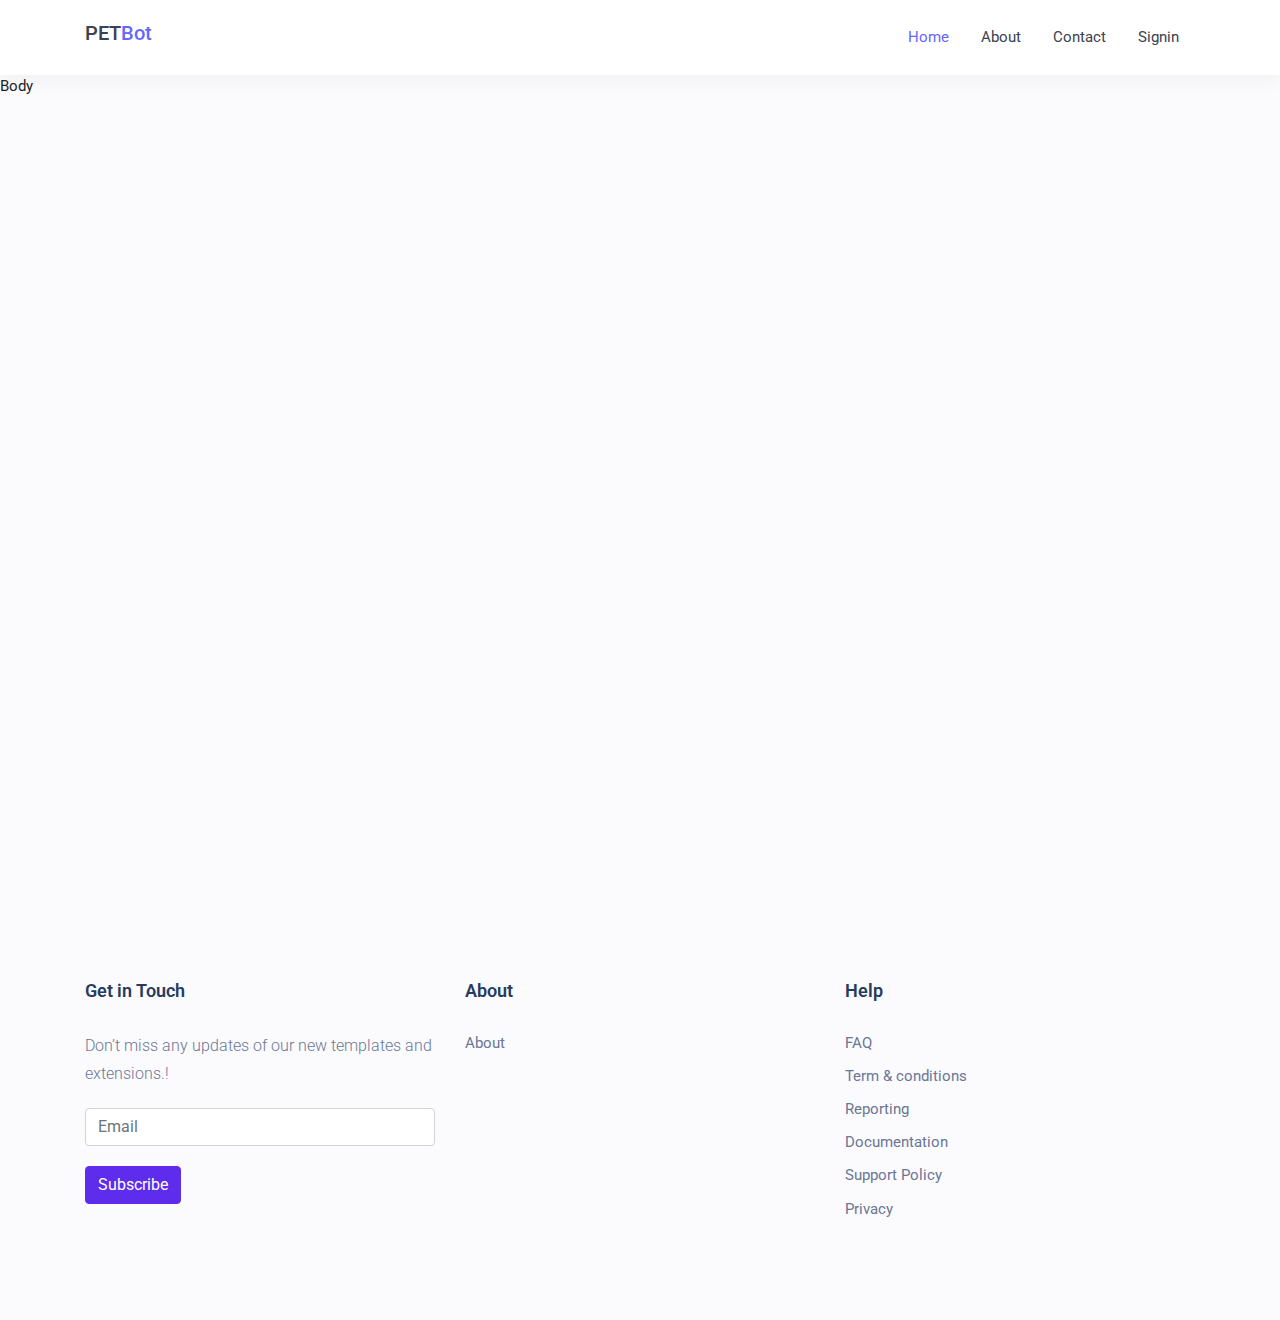
==== index.html @ 995bee7f "initial commit" ====
<!DOCTYPE html>
<html lang="en">

<head>
    <meta charset="UTF-8">
    <meta name="viewport" content="width=device-width, initial-scale=1.0">
    <title>Document</title>
    <link rel="stylesheet" href="https://stackpath.bootstrapcdn.com/bootstrap/4.5.2/css/bootstrap.min.css"
        integrity="sha384-JcKb8q3iqJ61gNV9KGb8thSsNjpSL0n8PARn9HuZOnIxN0hoP+VmmDGMN5t9UJ0Z" crossorigin="anonymous">
    <link rel="stylesheet" href="style.css">

</head>

<body>
    <nav class="navbar">
        <div class="container">

            <div class="navbar-header">
                <button class="navbar-toggler" data-toggle="open-navbar1">
                    <span></span>
                    <span></span>
                    <span></span>
                </button>
                <a href="#">
                    <h4>PET<span>Bot</span></h4>
                </a>
            </div>

            <div class="navbar-menu" id="open-navbar1">
                <ul class="navbar-nav">
                    <li class="active"><a href="#">Home</a></li>
                    <li><a href="#">About</a></li>
                    <li><a href="#">Contact</a></li>
                    <li><a href="#">Signin</a></li>
                </ul>
            </div>
        </div>
    </nav>

    <div>
        Body
    </div>
    <footer class="new_footer_area bg_color">
        <div class="new_footer_top">
            <div class="container">
                <div class="row">
                    <div class="col-lg-4 col-md-6">
                        <div class="f_widget company_widget wow fadeInLeft" data-wow-delay="0.2s"
                            style="visibility: visible; animation-delay: 0.2s; animation-name: fadeInLeft;">
                            <h3 class="f-title f_600 t_color f_size_18">Get in Touch</h3>
                            <p>Don’t miss any updates of our new templates and extensions.!</p>
                            <form action="#" class="f_subscribe_two mailchimp" method="post" novalidate="true"
                                _lpchecked="1">
                                <input type="text" name="EMAIL" class="form-control memail" placeholder="Email">
                                <button class="btn btn_get btn_get_two" type="submit">Subscribe</button>
                                <p class="mchimp-errmessage" style="display: none;"></p>
                                <p class="mchimp-sucmessage" style="display: none;"></p>
                            </form>
                        </div>
                    </div>
                    <div class="col-lg-4 col-md-6">
                        <div class="f_widget about-widget pl_70 wow fadeInLeft">
                            <h3 class="f-title f_600 t_color f_size_18">About</h3>
                            <ul class="list-unstyled f_list">
                                <li><a href="#">About</a></li>
                            </ul>
                        </div>
                    </div>
                    <div class="col-lg-4 col-md-6">
                        <div class="f_widget about-widget pl_70 wow fadeInLeft" data-wow-delay="0.6s"
                            style="visibility: visible; animation-delay: 0.6s; animation-name: fadeInLeft;">
                            <h3 class="f-title f_600 t_color f_size_18">Help</h3>
                            <ul class="list-unstyled f_list">
                                <li><a href="#">FAQ</a></li>
                                <li><a href="#">Term &amp; conditions</a></li>
                                <li><a href="#">Reporting</a></li>
                                <li><a href="#">Documentation</a></li>
                                <li><a href="#">Support Policy</a></li>
                                <li><a href="#">Privacy</a></li>
                            </ul>
                        </div>
                    </div>
                </div>
            </div>
        </div>
    </footer>
</body>

</html>
---- style.css ----
@import url("https://fonts.googleapis.com/css2?family=Roboto:wght@300;400;500&display=swap");

* {
    box-sizing: border-box;
    padding: 0;
    margin: 0;
}

body {
    font-family: "Roboto", sans-serif;
    font-size: 0.925rem;
}

a {
    text-decoration: none;
}

.container {
    width: 1170px;
    position: relative;
    margin-left: auto;
    margin-right: auto;
    padding-left: 15px;
    padding-right: 15px;
}

.navbar,
.navbar .container {
    width: 100%;
    display: flex;
    flex-wrap: wrap;
    align-items: center;
    justify-content: space-between;
}

@media (max-width: 768px) {

    .navbar,
    .navbar .container {
        display: block;
    }
}

.navbar {
    padding: 1.15rem 1rem;
    box-shadow: 0 0.5rem 1rem rgba(0, 0, 0, 0.035);
    background-color: #fff;
}

@media (min-width: 576px) {
    .navbar .container {
        max-width: 540px;
    }
}

@media (min-width: 768px) {
    .navbar .container {
        max-width: 720px;
    }
}

@media (min-width: 992px) {
    .navbar .container {
        max-width: 960px;
    }
}

@media (min-width: 1200px) {
    .navbar .container {
        max-width: 1140px;
    }
}

.navbar .navbar-header {
    display: flex;
    align-items: center;
}

@media (max-width: 768px) {
    .navbar .navbar-header {
        width: 100%;
        display: flex;
        align-items: center;
        justify-content: space-between;
        flex-direction: row-reverse;
    }
}

.navbar .navbar-header .navbar-toggler {
    border-radius: 5px;
    background-color: transparent;
    cursor: pointer;
    border: none;
    display: none;
    outline: none;
}

@media (max-width: 768px) {
    .navbar .navbar-header .navbar-toggler {
        display: block;
    }
}

.navbar .navbar-header .navbar-toggler span {
    height: 2px;
    width: 22px;
    background-color: #929aad;
    display: block;
}

.navbar .navbar-header .navbar-toggler span:not(:last-child) {
    margin-bottom: 0.2rem;
}

.navbar .navbar-header>a {
    font-weight: 500;
    color: #3c4250;
}

.navbar .navbar-menu {
    display: flex;
    flex-basis: auto;
    flex-grow: 1;
    align-items: center;
}

@media (max-width: 768px) {
    .navbar .navbar-menu {
        display: none;
        text-align: center;
    }
}

.navbar .navbar-menu .navbar-nav {
    margin-left: auto;
    flex-direction: row;
    display: flex;
    padding-left: 0;
    margin-bottom: 0;
    list-style: none;
}

@media (max-width: 768px) {
    .navbar .navbar-menu .navbar-nav {
        width: 100%;
        display: block;
        border-top: 1px solid #EEE;
        margin-top: 1rem;
    }
}

.navbar .navbar-menu .navbar-nav>li>a {
    color: #3c4250;
    text-decoration: none;
    display: inline-block;
    padding: 0.5rem 1rem;
}

.navbar .navbar-menu .navbar-nav>li>a:hover {
    color: #66f;
}

@media (max-width: 768px) {
    .navbar .navbar-menu .navbar-nav>li>a {
        border-bottom: 1px solid #EEE;
    }
}

.navbar .navbar-menu .navbar-nav>li.active a {
    color: #66f;
}

.navbar .navbar-menu .navbar-nav .navbar-dropdown .dropdown {
    list-style: none;
    position: absolute;
    top: 150%;
    left: 0;
    background-color: #fff;
    padding: 0.5rem 0;
    min-width: 160px;
    width: auto;
    white-space: nowrap;
    box-shadow: 0 0.5rem 1rem rgba(0, 0, 0, 0.1);
    z-index: 99999;
    border-radius: 0.75rem;
    display: none;
}

@media (max-width: 768px) {
    .navbar .navbar-menu .navbar-nav .navbar-dropdown .dropdown {
        position: relative;
        box-shadow: none;
    }
}

.navbar .navbar-menu .navbar-nav .navbar-dropdown .dropdown li a {
    color: #3c4250;
    padding: 0.25rem 1rem;
    display: block;
}

.navbar .navbar-menu .navbar-nav .navbar-dropdown .dropdown.show {
    display: block !important;
}

.navbar .navbar-menu .navbar-nav .dropdown>.separator {
    height: 1px;
    width: 100%;
    margin: 9px 0;
    background-color: #eee;
}

.navbar .navbar-dropdown {
    position: relative;
}

.navbar .navbar-header>a span {
    color: #66f;
}

.navbar .navbar-header h4 {
    font-weight: 500;
    font-size: 1.25rem;
}

@media (max-width: 768px) {
    .navbar .navbar-header h4 {
        font-size: 1.05rem;
    }
}

body {
    background: #fbfbfd;
}

.new_footer_area {
    background: #FBFBFD;
    position: absolute;
    bottom: 0;
    width: 100%;
    height: 2.5rem;
}


.new_footer_top {
    padding: 120px 0px 100px;
    position: relative;
    overflow-x: hidden;
}

.new_footer_area .footer_bottom {
    padding-top: 5px;
    padding-bottom: 50px;
}

.footer_bottom {
    font-size: 14px;
    font-weight: 300;
    line-height: 20px;
    color: #7f88a6;
    padding: 27px 0px;
}

.new_footer_top .company_widget p {
    font-size: 16px;
    font-weight: 300;
    line-height: 28px;
    color: #6a7695;
    margin-bottom: 20px;
}

.new_footer_top .company_widget .f_subscribe_two .btn_get {
    border-width: 1px;
    margin-top: 20px;
}

.btn_get_two:hover {
    background: transparent;
    color: #5e2ced;
}

.btn_get:hover {
    color: #fff;
    background: #6754e2;
    border-color: #6754e2;
    -webkit-box-shadow: none;
    box-shadow: none;
}

a:hover,
a:focus,
.btn:hover,
.btn:focus,
button:hover,
button:focus {
    text-decoration: none;
    outline: none;
}



.new_footer_top .f_widget.about-widget .f_list li a:hover {
    color: #5e2ced;
}

.new_footer_top .f_widget.about-widget .f_list li {
    margin-bottom: 11px;
}

.f_widget.about-widget .f_list li:last-child {
    margin-bottom: 0px;
}

.f_widget.about-widget .f_list li {
    margin-bottom: 15px;
}

.f_widget.about-widget .f_list {
    margin-bottom: 0px;
}

.new_footer_top .f_social_icon a {
    width: 44px;
    height: 44px;
    line-height: 43px;
    background: transparent;
    border: 1px solid #e2e2eb;
    font-size: 24px;
}

.f_social_icon a {
    width: 46px;
    height: 46px;
    border-radius: 50%;
    font-size: 14px;
    line-height: 45px;
    color: #858da8;
    display: inline-block;
    background: #ebeef5;
    text-align: center;
    -webkit-transition: all 0.2s linear;
    -o-transition: all 0.2s linear;
    transition: all 0.2s linear;
}



.btn_get_two {
    -webkit-box-shadow: none;
    box-shadow: none;
    background: #5e2ced;
    border-color: #5e2ced;
    color: #fff;
}

.btn_get_two:hover {
    background: transparent;
    color: #5e2ced;
}

.new_footer_top .f_social_icon a:hover {
    background: #5e2ced;
    border-color: #5e2ced;
    color: white;
}

.new_footer_top .f_social_icon a+a {
    margin-left: 4px;
}

.new_footer_top .f-title {
    margin-bottom: 30px;
    color: #263b5e;
}

.f_600 {
    font-weight: 600;
}

.f_size_18 {
    font-size: 18px;
}


.new_footer_top .f_widget.about-widget .f_list li a {
    color: #6a7695;
}


.new_footer_top .footer_bg {
    position: absolute;
    bottom: 0;
    background: url("http://droitthemes.com/html/saasland/img/seo/footer_bg.png") no-repeat scroll center 0;
    width: 100%;
    height: 266px;
}

/* .new_footer_top .footer_bg .footer_bg_one {
    background: url("https://1.bp.blogspot.com/-mvKUJFGEc-k/XclCOUSvCnI/AAAAAAAAUAE/jnBSf6Fe5_8tjjlKrunLBXwceSNvPcp3wCLcBGAsYHQ/s1600/volks.gif") no-repeat center center;
    width: 330px;
    height: 105px;
    background-size: 100%;
    position: absolute;
    bottom: 0;
    left: 30%;
    -webkit-animation: myfirst 22s linear infinite;
    animation: myfirst 22s linear infinite;
}

.new_footer_top .footer_bg .footer_bg_two {
    background: url("https://1.bp.blogspot.com/-hjgfxUW1o1g/Xck--XOdlxI/AAAAAAAAT_4/JWYFJl83usgRFMvRfoKkSDGd--_Sv04UQCLcBGAsYHQ/s1600/cyclist.gif") no-repeat center center;
    width: 88px;
    height: 100px;
    background-size: 100%;
    bottom: 0;
    left: 38%;
    position: absolute;
    -webkit-animation: myfirst 30s linear infinite;
    animation: myfirst 30s linear infinite;
} */



@-moz-keyframes myfirst {
    0% {
        left: -25%;
    }

    100% {
        left: 100%;
    }
}

@-webkit-keyframes myfirst {
    0% {
        left: -25%;
    }

    100% {
        left: 100%;
    }
}

@keyframes myfirst {
    0% {
        left: -25%;
    }

    100% {
        left: 100%;
    }
}

/*************footer End*****************/
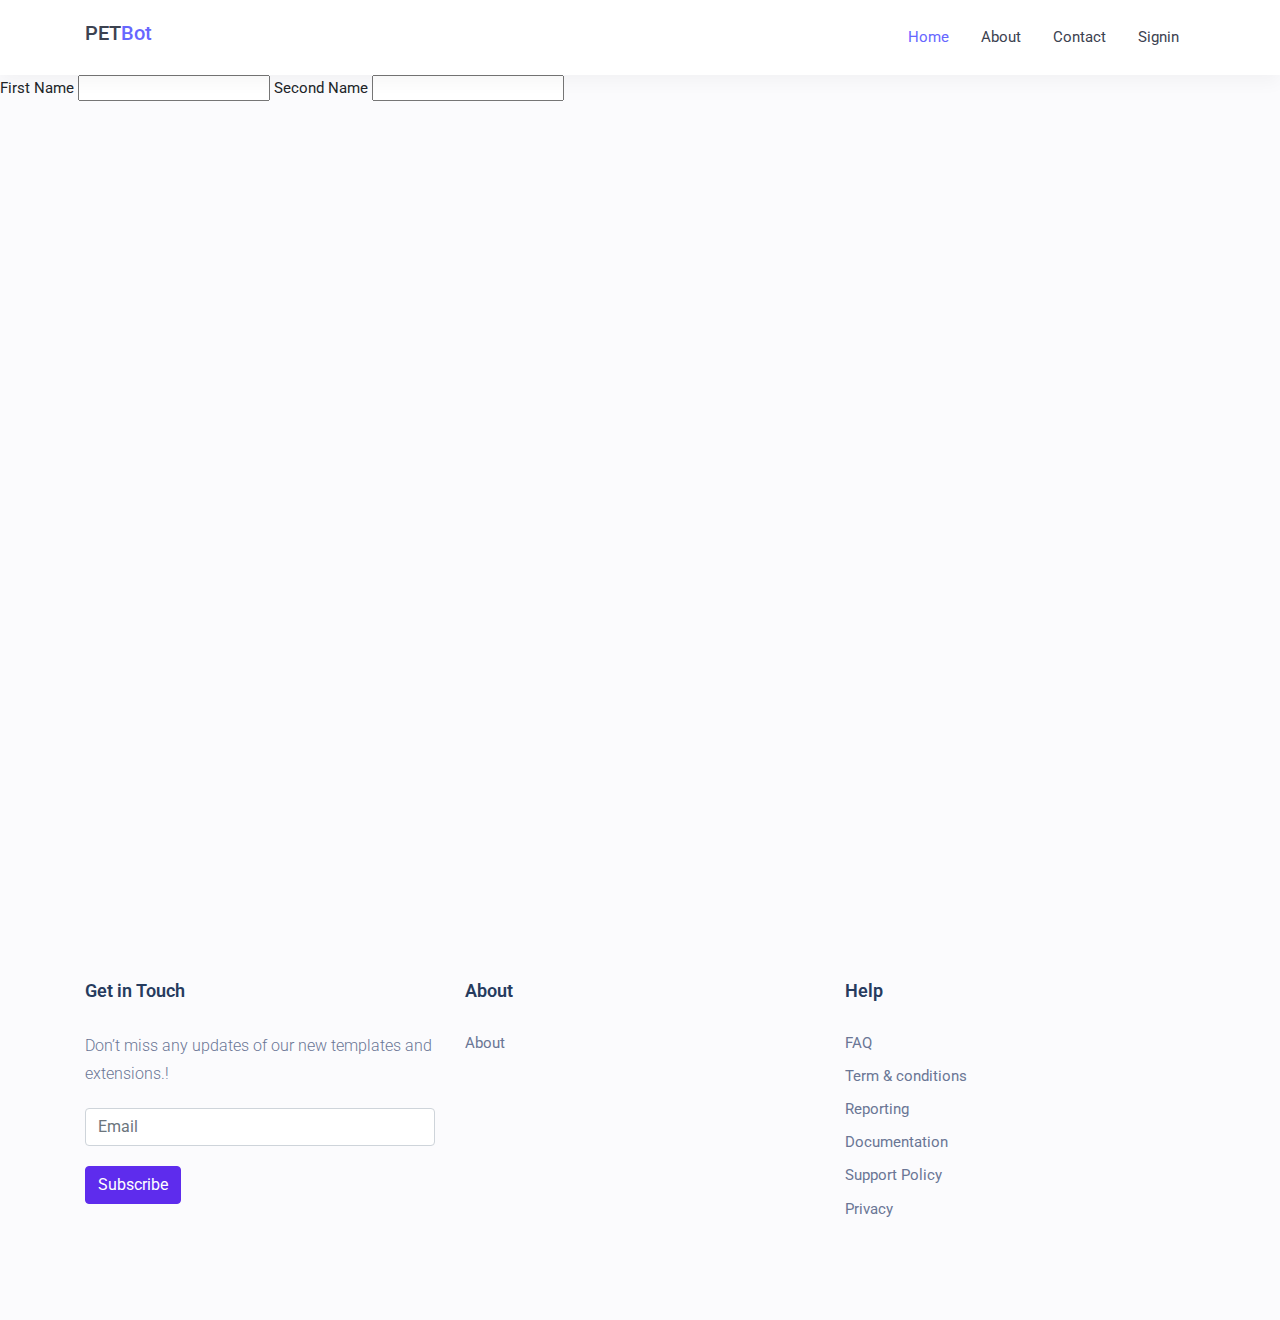
==== commit 5ae16f12: "Please kindly review" ====
--- a/index.html
+++ b/index.html
@@ -38,7 +38,12 @@
     </nav>
 
     <div>
-        Body
+        <form action="">
+            <span>First Name</span>
+            <input type="text" name="firstname">
+            <span>Second Name</span>
+            <input type="text" name="lastname">
+        </form>
     </div>
     <footer class="new_footer_area bg_color">
         <div class="new_footer_top">
--- a/style.css
+++ b/style.css
@@ -9,6 +9,7 @@
 body {
     font-family: "Roboto", sans-serif;
     font-size: 0.925rem;
+    
 }
 
 a {
